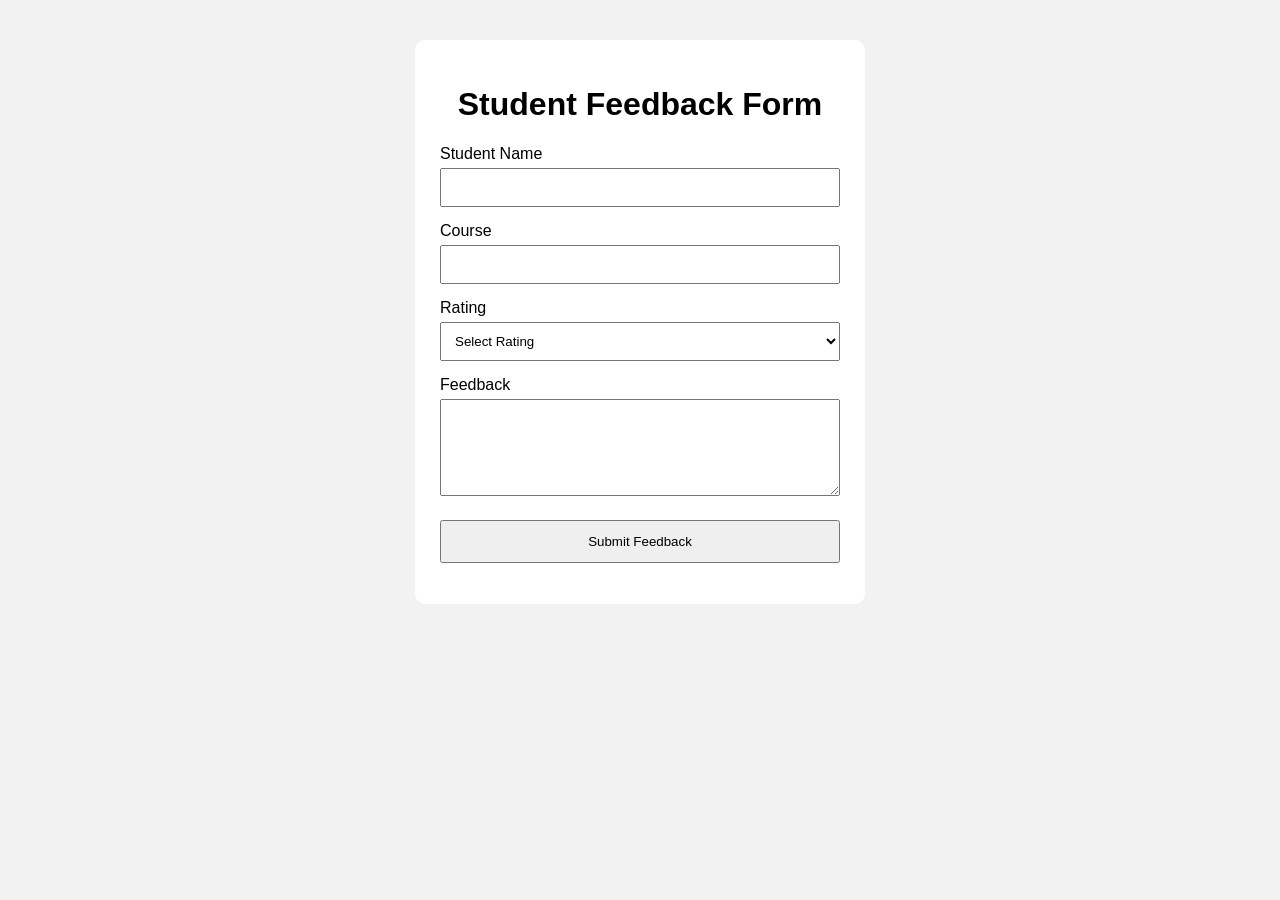
==== index.html @ 8063406f "Initial student feedback system" ====
<!DOCTYPE html>
<html>
<head>
    <title>Student Feedback System</title>
    <link rel="stylesheet" href="style.css">
</head>

<body>

    <div class="container">

        <h1>Student Feedback Form</h1>

        <form id="feedbackForm">

            <label>Student Name</label>
            <input type="text" id="name" required>

            <label>Course</label>
            <input type="text" id="course" required>

            <label>Rating</label>
            <select id="rating" required>
                <option value="">Select Rating</option>
                <option value="5">5 - Excellent</option>
                <option value="4">4 - Very Good</option>
                <option value="3">3 - Good</option>
                <option value="2">2 - Average</option>
                <option value="1">1 - Poor</option>
            </select>

            <label>Feedback</label>
            <textarea id="feedback" rows="5" required></textarea>

            <button type="submit">Submit Feedback</button>

        </form>

        <p id="message"></p>

    </div>

    <script src="script.js"></script>

</body>
</html>
---- style.css ----
body {
    font-family: Arial, sans-serif;
    background-color: #f2f2f2;
    margin: 0;
    padding: 40px;
}

.container {
    width: 400px;
    margin: auto;
    background: white;
    padding: 25px;
    border-radius: 10px;
}

h1 {
    text-align: center;
}

label {
    display: block;
    margin-top: 15px;
    margin-bottom: 5px;
}

input,
select,
textarea {
    width: 100%;
    padding: 10px;
    box-sizing: border-box;
}

button {
    width: 100%;
    padding: 12px;
    margin-top: 20px;
    cursor: pointer;
}

#message {
    text-align: center;
    margin-top: 15px;
}
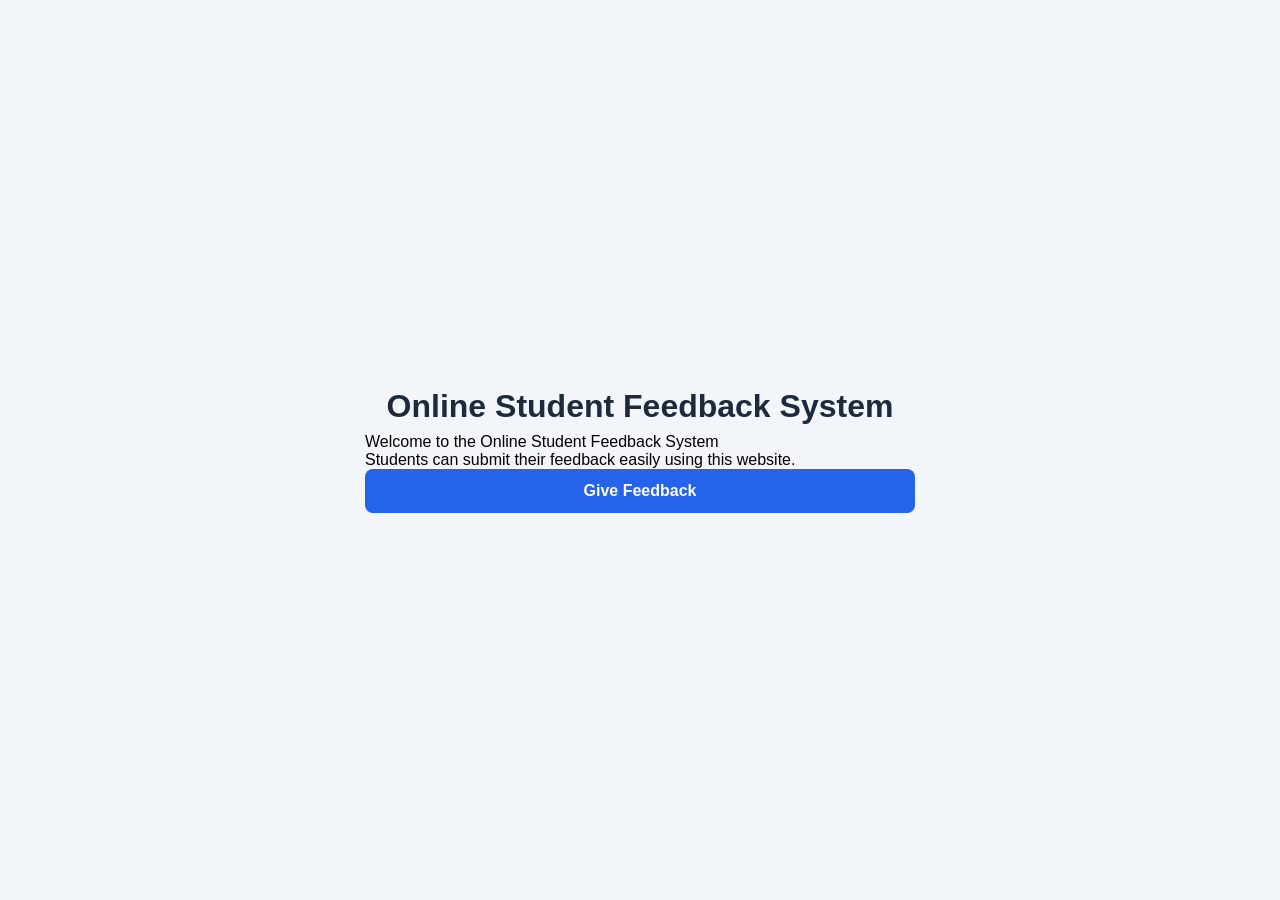
==== commit fa79874f: "Create student feedback system" ====
--- a/index.html
+++ b/index.html
@@ -1,7 +1,7 @@
 <!DOCTYPE html>
 <html>
 <head>
-    <title>Student Feedback System</title>
+    <title>Online Student Feedback System</title>
     <link rel="stylesheet" href="style.css">
 </head>
 
@@ -9,38 +9,21 @@
 
     <div class="container">
 
-        <h1>Student Feedback Form</h1>
+        <h1>Online Student Feedback System</h1>
 
-        <form id="feedbackForm">
+        <p>
+            Welcome to the Online Student Feedback System
+        </p>
 
-            <label>Student Name</label>
-            <input type="text" id="name" required>
+        <p>
+            Students can submit their feedback easily using this website.
+        </p>
 
-            <label>Course</label>
-            <input type="text" id="course" required>
-
-            <label>Rating</label>
-            <select id="rating" required>
-                <option value="">Select Rating</option>
-                <option value="5">5 - Excellent</option>
-                <option value="4">4 - Very Good</option>
-                <option value="3">3 - Good</option>
-                <option value="2">2 - Average</option>
-                <option value="1">1 - Poor</option>
-            </select>
-
-            <label>Feedback</label>
-            <textarea id="feedback" rows="5" required></textarea>
-
-            <button type="submit">Submit Feedback</button>
-
-        </form>
-
-        <p id="message"></p>
+        <a href="feedback.html">
+            <button>Give Feedback</button>
+        </a>
 
     </div>
 
-    <script src="script.js"></script>
-
 </body>
 </html>
--- a/style.css
+++ b/style.css
@@ -1,44 +1,142 @@
+* {
+    margin: 0;
+    padding: 0;
+    box-sizing: border-box;
+}
+
 body {
     font-family: Arial, sans-serif;
-    background-color: #f2f2f2;
-    margin: 0;
-    padding: 40px;
+    background: #f2f5f9;
+    min-height: 100vh;
+
+    display: flex;
+    justify-content: center;
+    align-items: center;
+
+    padding: 30px;
 }
 
 .container {
-    width: 400px;
-    margin: auto;
+    width: 100%;
+    max-width: 550px;
+}
+
+.feedback-card {
     background: white;
-    padding: 25px;
-    border-radius: 10px;
+    padding: 40px;
+    border-radius: 15px;
+
+    box-shadow: 0 8px 25px rgba(0, 0, 0, 0.12);
 }
 
 h1 {
     text-align: center;
+    color: #1e293b;
+    font-size: 32px;
+    margin-bottom: 8px;
+}
+
+.subtitle {
+    text-align: center;
+    color: #64748b;
+    margin-bottom: 30px;
+    font-size: 15px;
+}
+
+.form-group {
+    margin-bottom: 22px;
 }
 
 label {
     display: block;
-    margin-top: 15px;
-    margin-bottom: 5px;
+    margin-bottom: 8px;
+
+    font-weight: bold;
+    color: #334155;
+    font-size: 15px;
 }
 
 input,
 select,
 textarea {
     width: 100%;
-    padding: 10px;
-    box-sizing: border-box;
+
+    padding: 12px 14px;
+
+    border: 1px solid #cbd5e1;
+    border-radius: 8px;
+
+    font-size: 15px;
+
+    outline: none;
+
+    background: #f8fafc;
+}
+
+input:focus,
+select:focus,
+textarea:focus {
+    border-color: #2563eb;
+    background: white;
+}
+
+textarea {
+    resize: vertical;
 }
 
 button {
     width: 100%;
-    padding: 12px;
-    margin-top: 20px;
+
+    padding: 13px;
+
+    border: none;
+    border-radius: 8px;
+
+    background: #2563eb;
+    color: white;
+
+    font-size: 16px;
+    font-weight: bold;
+
     cursor: pointer;
+
+    transition: 0.3s;
 }
 
-#message {
+button:hover {
+    background: #1d4ed8;
+}
+
+.back-link {
+    display: block;
+
     text-align: center;
-    margin-top: 15px;
+
+    margin-top: 20px;
+
+    color: #2563eb;
+    text-decoration: none;
+
+    font-size: 15px;
 }
+
+.back-link:hover {
+    text-decoration: underline;
+}
+
+/* Mobile Responsive */
+
+@media (max-width: 600px) {
+
+    body {
+        padding: 15px;
+    }
+
+    .feedback-card {
+        padding: 25px 20px;
+    }
+
+    h1 {
+        font-size: 26px;
+    }
+}
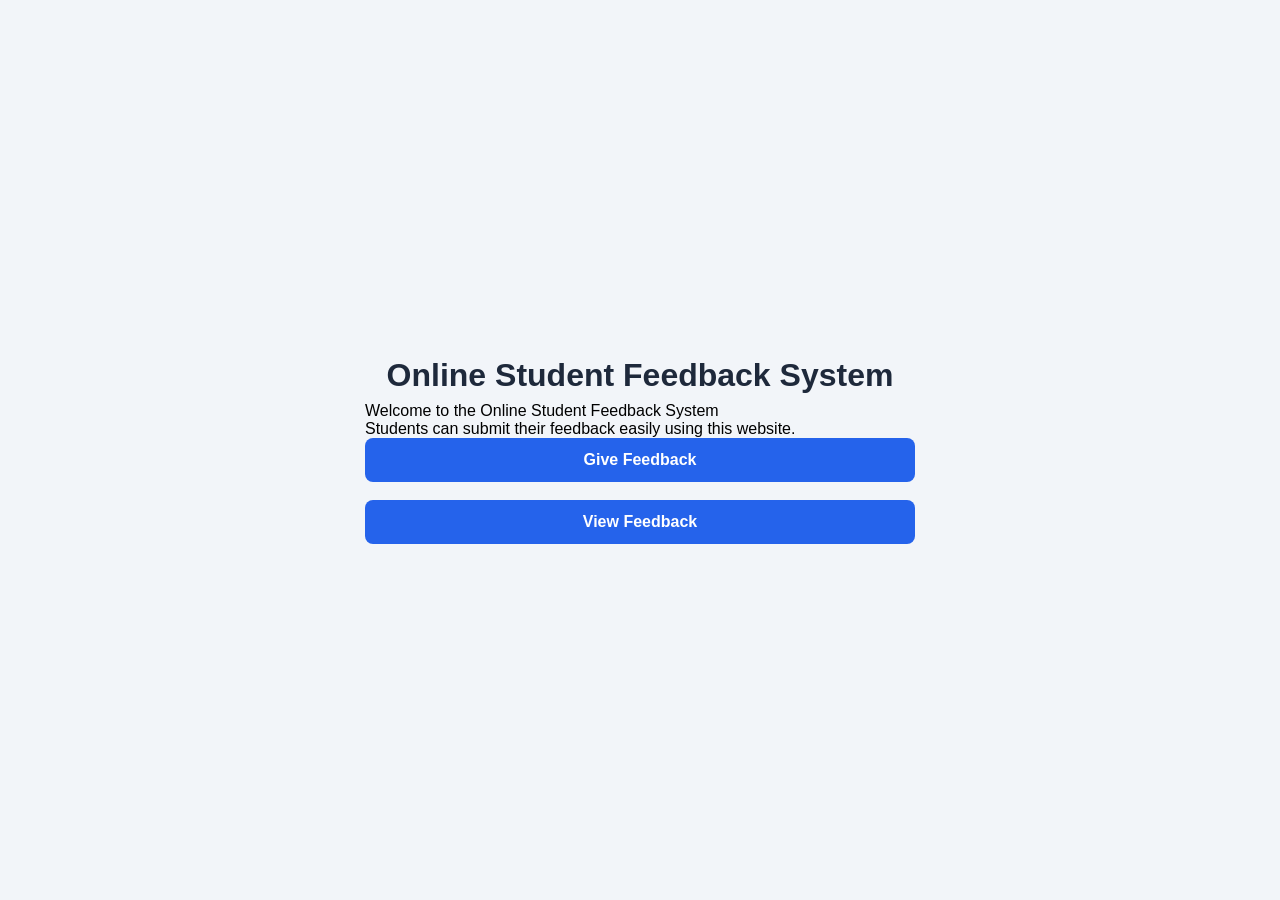
==== commit db0225c9: "Add feedback storage and view page" ====
--- a/index.html
+++ b/index.html
@@ -22,6 +22,11 @@
         <a href="feedback.html">
             <button>Give Feedback</button>
         </a>
+       <br><br>
+
+         <a href="view-feedback.html">
+           <button>View Feedback</button>
+         </a>
 
     </div>
 
